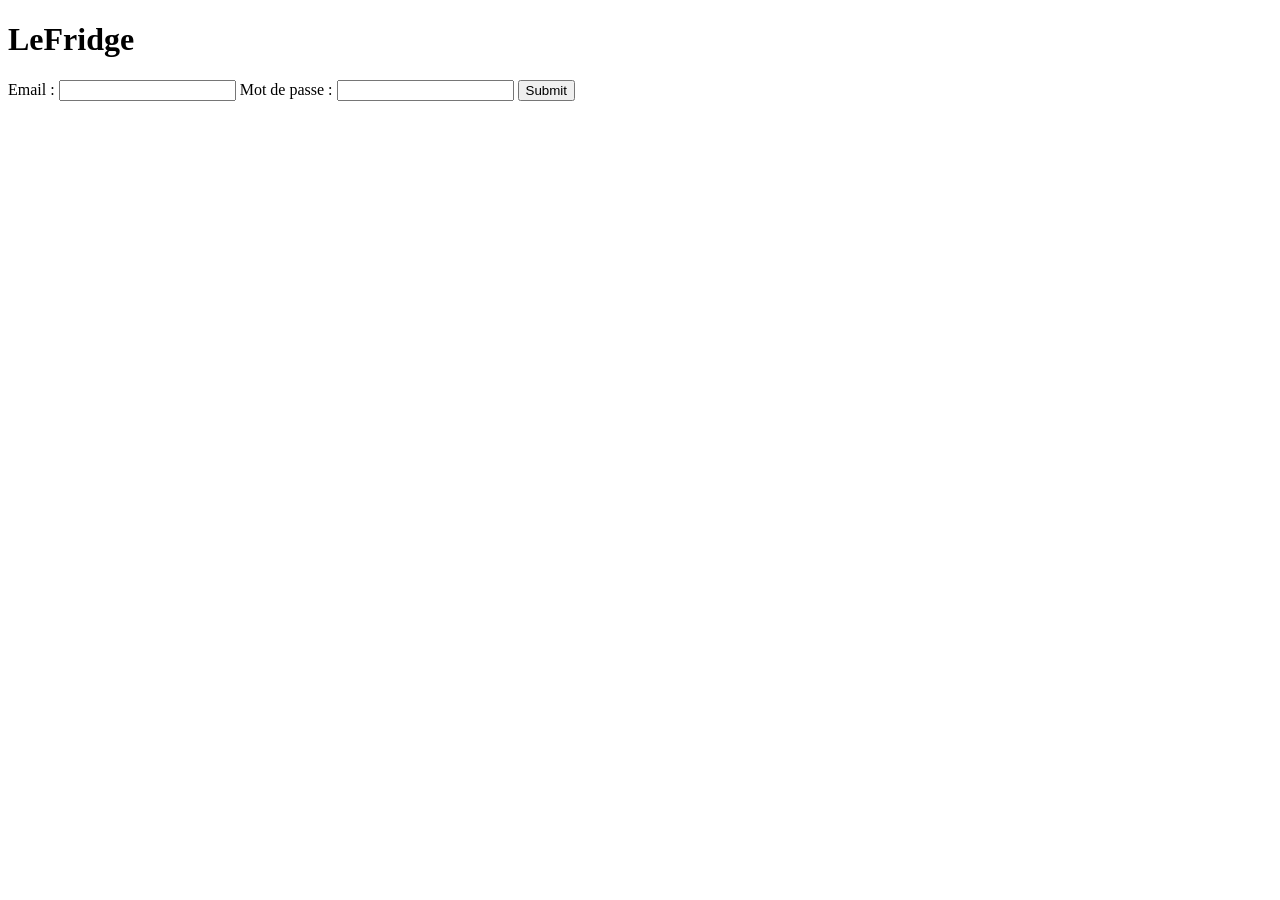
==== static/templates/connection.html @ 099ebadc "je commit avant que mon pc meurt. il y a un début de JWT, il faut le stoker quelque part" ====
<!doctype html>
<html lang="fr">
    <head>
        <meta charset="UTF-8" />
        <meta name="viewport" content="width=device-width, initial-scale=1.0" />
        <title>LeFridge - User</title>
        <link
            rel="stylesheet"
            href="{{ url_for('static', path='/assets/css/styles.css') }}"
        />
    </head>

    <body>
        <header>
            <h1>LeFridge</h1>
        </header>
        <div class="form-container">
            <form action="/connection/connecting" method="post">
                <label for="Email">Email :</label>
                <input type="email" id="email" name="Email" required />

                <label for="password">Mot de passe :</label>
                <input
                    type="password"
                    id="password"
                    name="password"
                    minlength="8"
                    required
                />

                <input type="submit" value="Submit" />
            </form>
        </div>
    </body>
    <script>
        document.querySelector("form").addEventListener("submit", async (e) => {
            e.preventDefault();
            
            const form = e.target;
            const data = Object.fromEntries(new FormData(form).entries());

            try {
                const res = await fetch("/connection/connecting", {
                    method: "POST",
                    headers: { "Content-Type": "application/json" },
                    body: JSON.stringify(data),
                });

                if (res.ok) {
                    const result = await res.json();
                    console.log("connection resusie :", result);
                } else {
                    const errorData = await res.json();
                    console.error("Détail de l'erreur :", errorData.detail);
                }
            } catch (err) {
                console.error("Erreur :", err);
            }
        });
    </script>
</html>
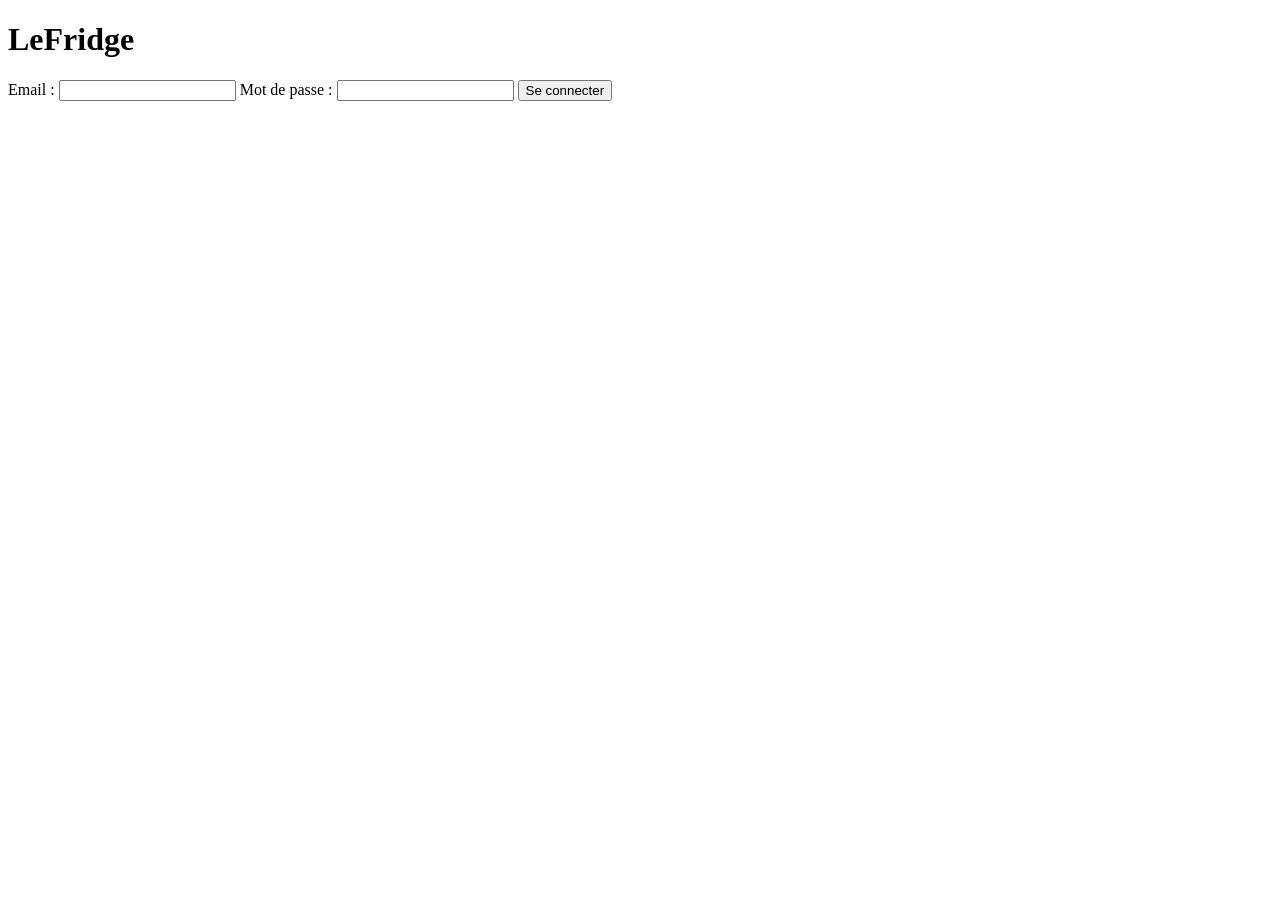
==== commit d438a78f: "refactor jwt" ====
--- a/static/templates/connection.html
+++ b/static/templates/connection.html
@@ -3,7 +3,7 @@
     <head>
         <meta charset="UTF-8" />
         <meta name="viewport" content="width=device-width, initial-scale=1.0" />
-        <title>LeFridge - User</title>
+        <title>LeFridge - Connexion</title>
         <link
             rel="stylesheet"
             href="{{ url_for('static', path='/assets/css/styles.css') }}"
@@ -15,9 +15,10 @@
             <h1>LeFridge</h1>
         </header>
         <div class="form-container">
-            <form action="/connection/connecting" method="post">
-                <label for="Email">Email :</label>
-                <input type="email" id="email" name="Email" required />
+            <!-- Action mise à jour vers /token -->
+            <form action="/token" method="post">
+                <label for="email">Email :</label>
+                <input type="email" id="email" name="email" required />
 
                 <label for="password">Mot de passe :</label>
                 <input
@@ -28,33 +29,40 @@
                     required
                 />
 
-                <input type="submit" value="Submit" />
+                <input type="submit" value="Se connecter" />
             </form>
+            <p id="error-message" style="color: red; display: none;"></p>
         </div>
     </body>
+
     <script>
         document.querySelector("form").addEventListener("submit", async (e) => {
             e.preventDefault();
-            
+
             const form = e.target;
             const data = Object.fromEntries(new FormData(form).entries());
+            const errorMessageDiv = document.getElementById("error-message");
+
+            errorMessageDiv.style.display = "none";
 
             try {
-                const res = await fetch("/connection/connecting", {
+                const res = await fetch("/token", {
                     method: "POST",
                     headers: { "Content-Type": "application/json" },
                     body: JSON.stringify(data),
                 });
 
-                if (res.ok) {
-                    const result = await res.json();
-                    console.log("connection resusie :", result);
+                if (!res.ok) {
+                    const errorData = await res.json();
+                    errorMessageDiv.textContent = errorData.detail || "Erreur de connexion";
+                    errorMessageDiv.style.display = "block";
                 } else {
-                    const errorData = await res.json();
-                    console.error("Détail de l'erreur :", errorData.detail);
+                    // window.location.href = "/";
                 }
             } catch (err) {
-                console.error("Erreur :", err);
+                console.error("Erreur serveur :", err);
+                errorMessageDiv.textContent = "Impossible de contacter le serveur.";
+                errorMessageDiv.style.display = "block";
             }
         });
     </script>
